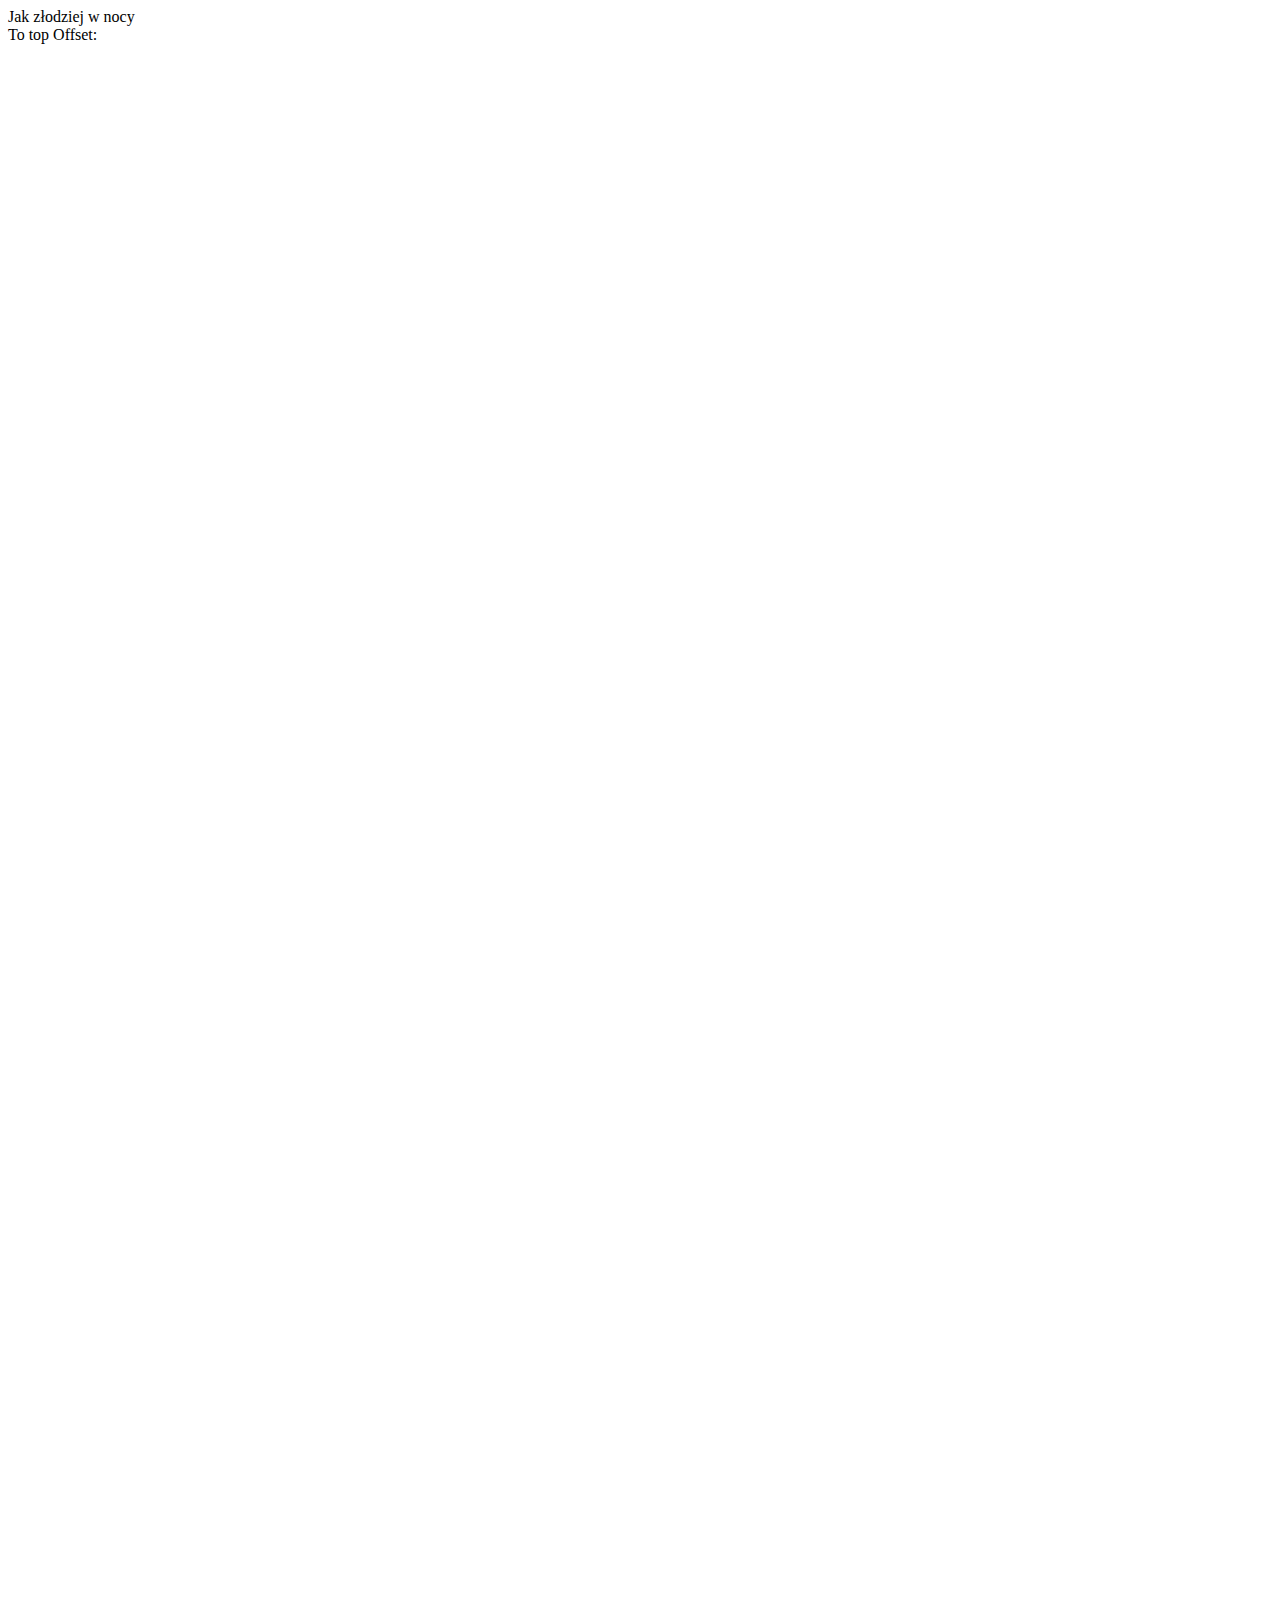
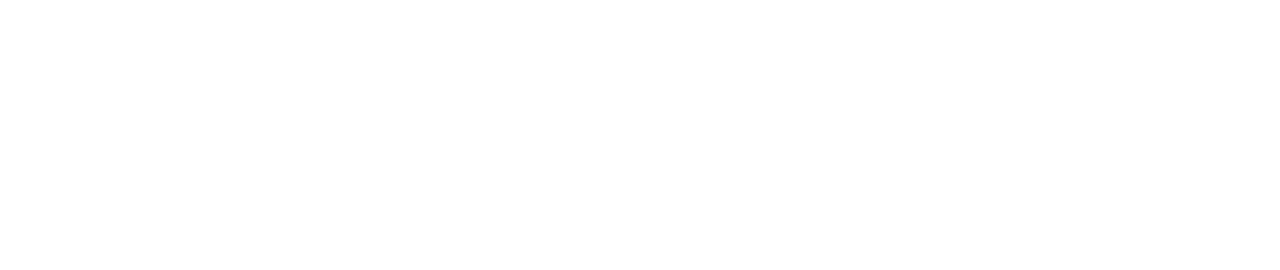
==== index.html @ 7582f722 "Add files via upload" ====
<!DOCTYPE html>
<!--
To change this license header, choose License Headers in Project Properties.
To change this template file, choose Tools | Templates
and open the template in the editor.
-->
<html>
    <head>
        <title>TODO supply a title</title>
        <meta charset="UTF-8">
        <meta name="viewport" content="width=device-width, initial-scale=1.0">
        <link rel="stylesheet" href="css/style.css"/>
        <script src="js/script.js" async>
        </script>
    </head>
    <body>
        <div id="rezultat">Jak złodziej w nocy</div>
        <div id='toTopButton'>To top<span> Offset: </span><span id="test"> </span></div>

        <br><br><br><br><br><br><br><br><br><br><br><br><br><br><br><br><br><br><br><br><br><br><br><br><br><br><br><br><br><br><br><br><br><br><br><br><br><br><br><br><br><br><br><br><br><br><br><br><br><br><br><br><br><br><br><br><br><br><br><br><br><br><br><br><br><br><br><br><br><br><br><br><br><br><br><br><br><br><br><br><br><br><br><br><br><br><br><br><br><br><br><br><br><br><br><br><br><br><br><br><br>
        
    </body>
</html>
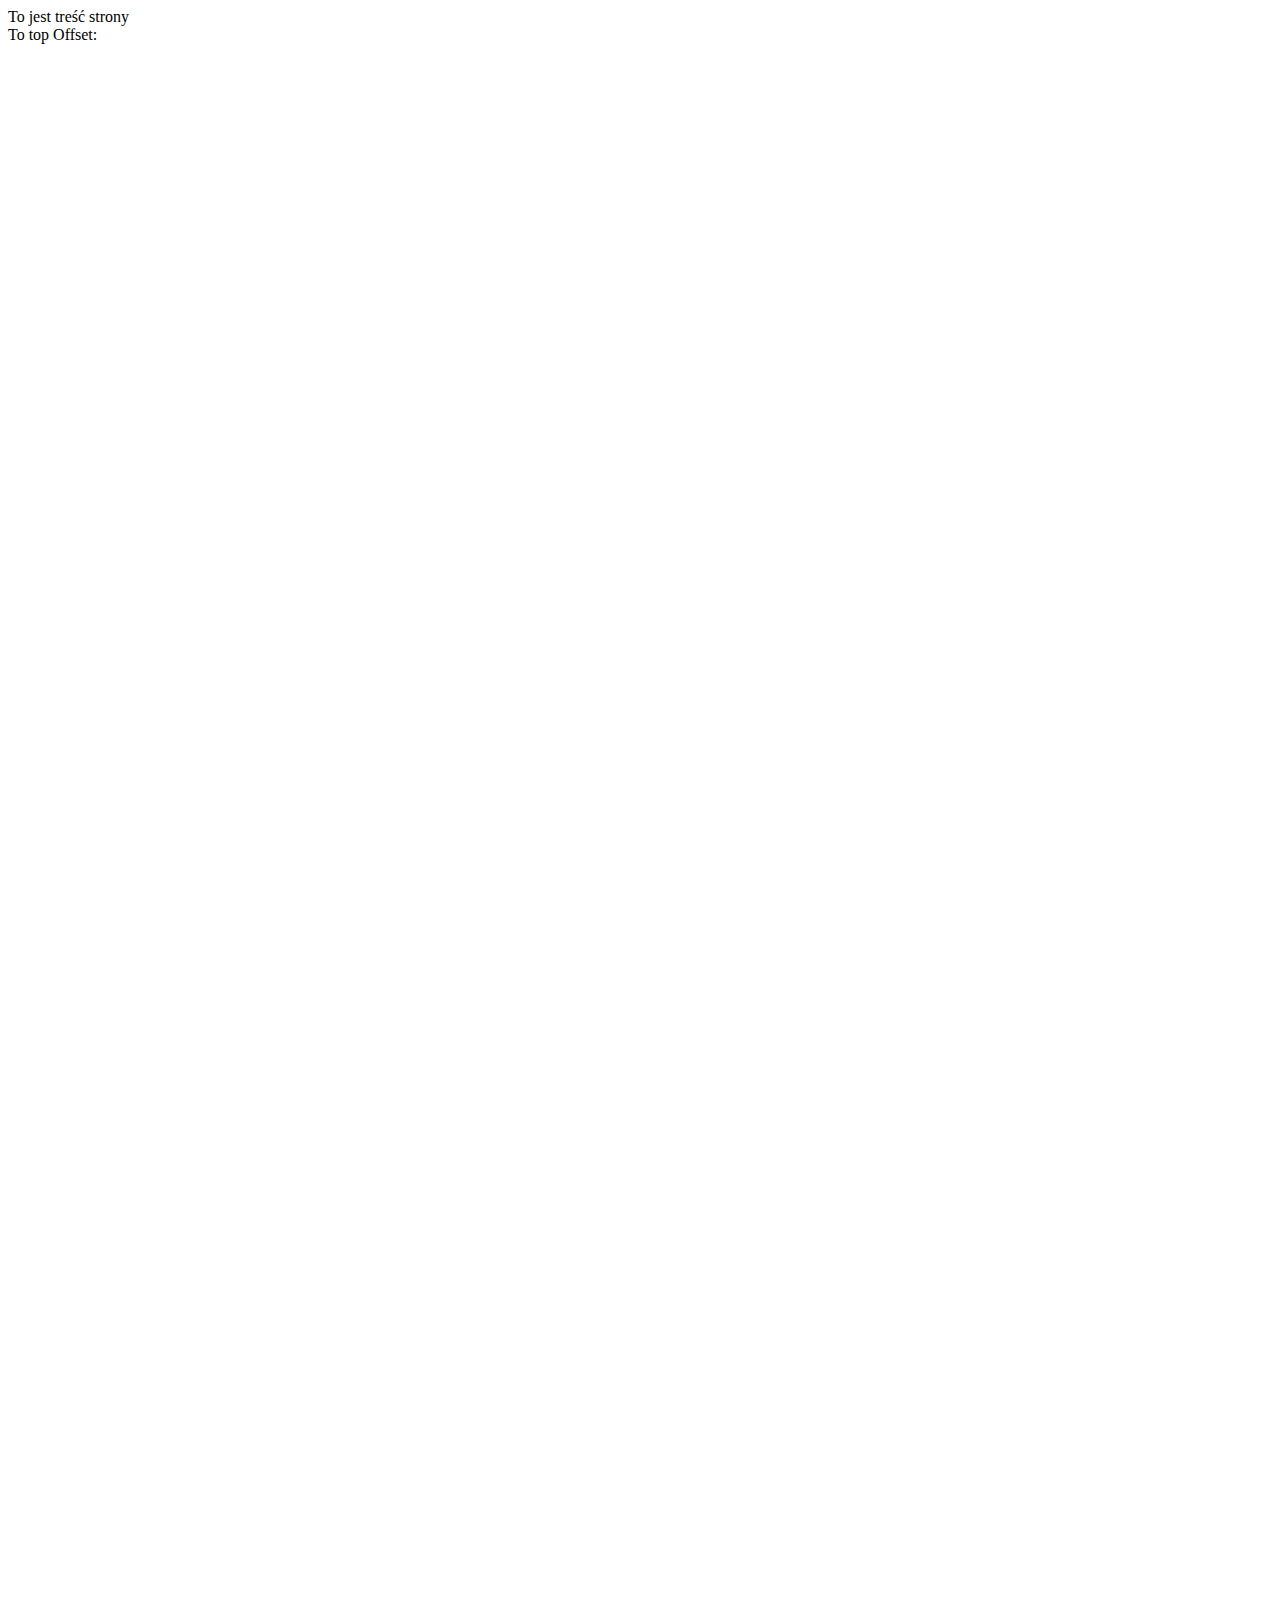
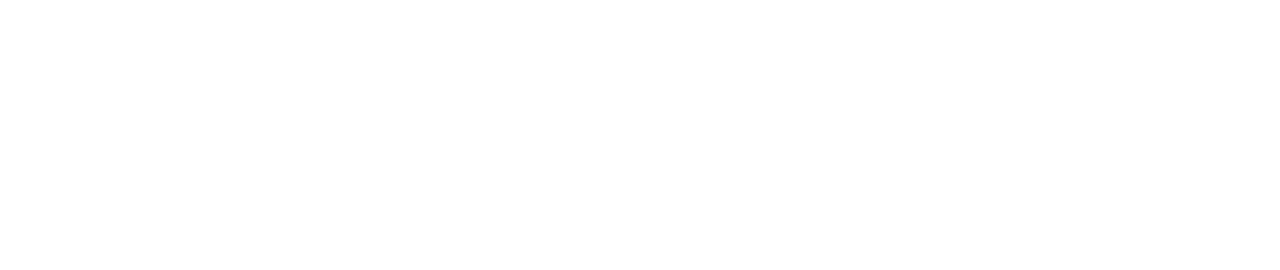
==== commit 9b1df2dd: "Update index.html" ====
--- a/index.html
+++ b/index.html
@@ -14,7 +14,7 @@
         </script>
     </head>
     <body>
-        <div id="rezultat">Jak złodziej w nocy</div>
+        <div id="rezultat">To jest treść strony</div>
         <div id='toTopButton'>To top<span> Offset: </span><span id="test"> </span></div>
 
         <br><br><br><br><br><br><br><br><br><br><br><br><br><br><br><br><br><br><br><br><br><br><br><br><br><br><br><br><br><br><br><br><br><br><br><br><br><br><br><br><br><br><br><br><br><br><br><br><br><br><br><br><br><br><br><br><br><br><br><br><br><br><br><br><br><br><br><br><br><br><br><br><br><br><br><br><br><br><br><br><br><br><br><br><br><br><br><br><br><br><br><br><br><br><br><br><br><br><br><br><br>
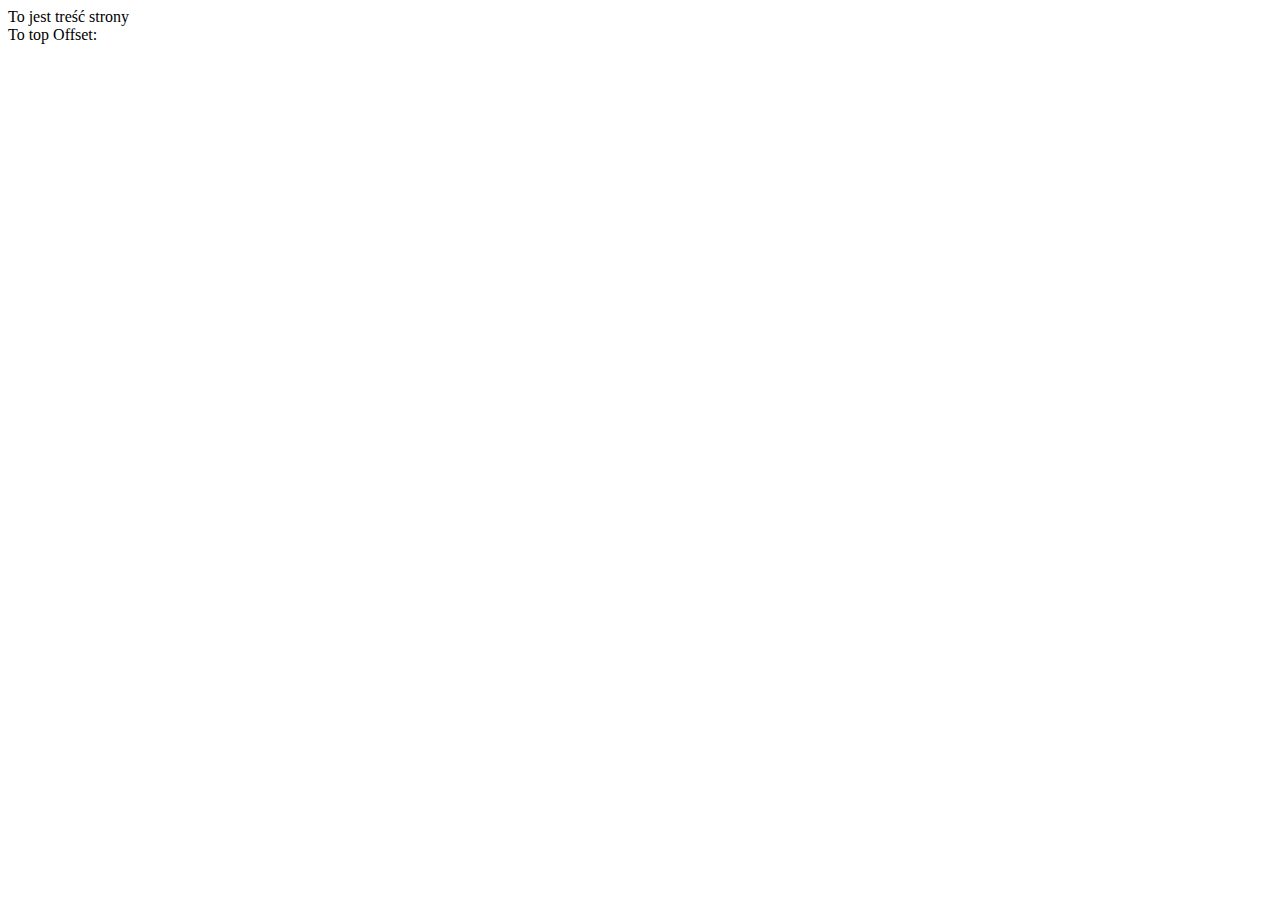
==== commit 638b5818: "Modify code with Rafal suggestions. Adding enters to eof" ====
--- a/index.html
+++ b/index.html
@@ -1,4 +1,4 @@
-<!DOCTYPE html>
+﻿<!DOCTYPE html>
 <!--
 To change this license header, choose License Headers in Project Properties.
 To change this template file, choose Tools | Templates
@@ -15,9 +15,7 @@
     </head>
     <body>
         <div id="rezultat">To jest treść strony</div>
-        <div id='toTopButton'>To top<span> Offset: </span><span id="test"> </span></div>
-
-        <br><br><br><br><br><br><br><br><br><br><br><br><br><br><br><br><br><br><br><br><br><br><br><br><br><br><br><br><br><br><br><br><br><br><br><br><br><br><br><br><br><br><br><br><br><br><br><br><br><br><br><br><br><br><br><br><br><br><br><br><br><br><br><br><br><br><br><br><br><br><br><br><br><br><br><br><br><br><br><br><br><br><br><br><br><br><br><br><br><br><br><br><br><br><br><br><br><br><br><br><br>
-        
+        <div id='toTopButton'>To top<span> Offset: </span><span id="test"> </span>
+        </div>
     </body>
 </html>
